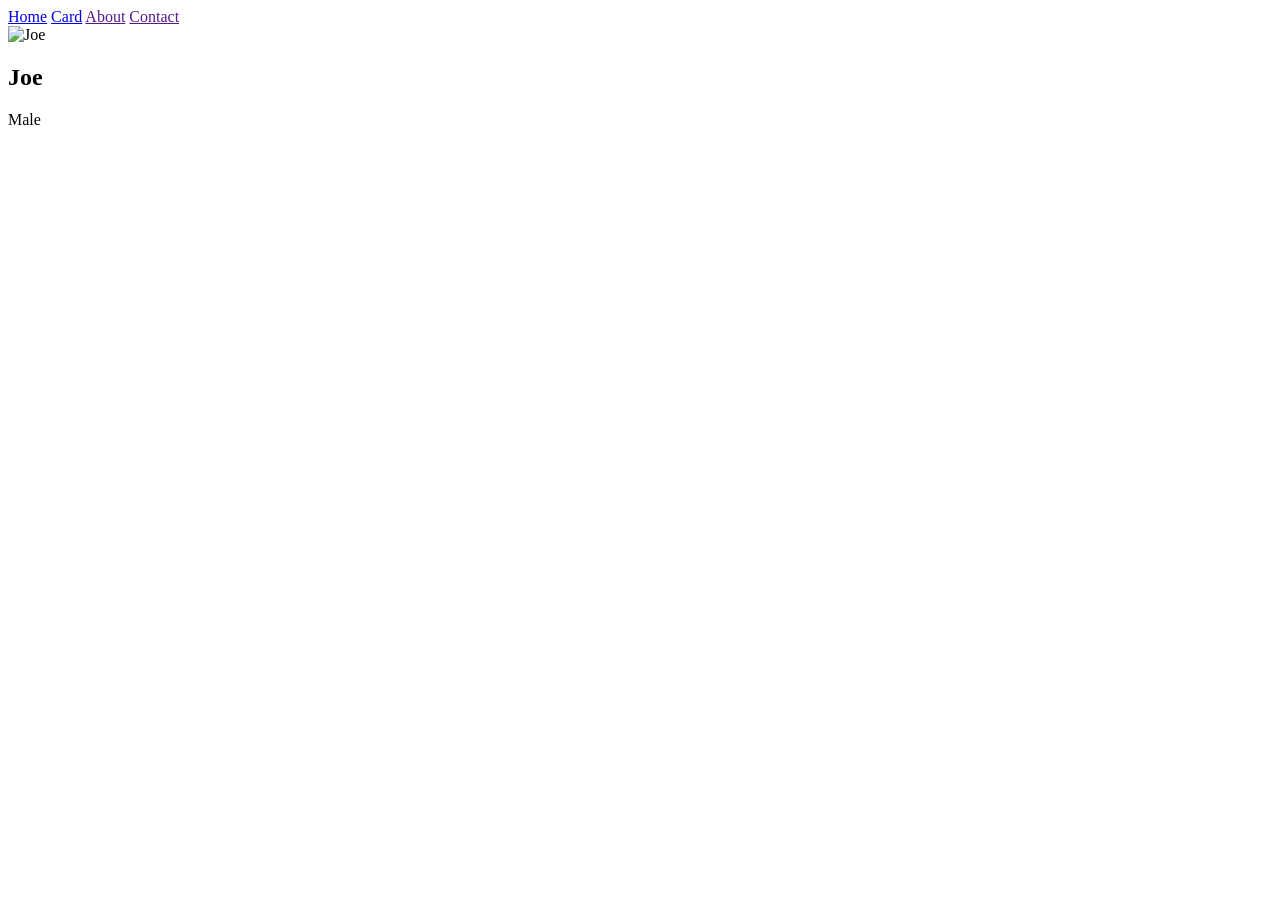
==== src/main/resources/static/card.html @ 6a14fc16 "different pages" ====
<!DOCTYPE html>
<html lang="en">
<head>
    <meta charset="UTF-8">
    <meta name="viewport" content="width=device-width, initial-scale=1.0">
    <title>Card</title>

    <link rel="stylesheet" href="card.css">
</head>

<body>

    <div class="navbar">

        <a href="index.html">Home</a>
        <a href="card.html">Card</a>
        <a href="">About</a>
        <a href="">Contact</a>

    </div>

    <div class="card">
    
        <img 
        src="https://www.w3schools.com/howto/img_avatar.png" 
        alt="Joe">

        <div class="container">

            <h2>Joe</h2>

            <p>Male</p>

        </div>

    </div>

</body>
</html>
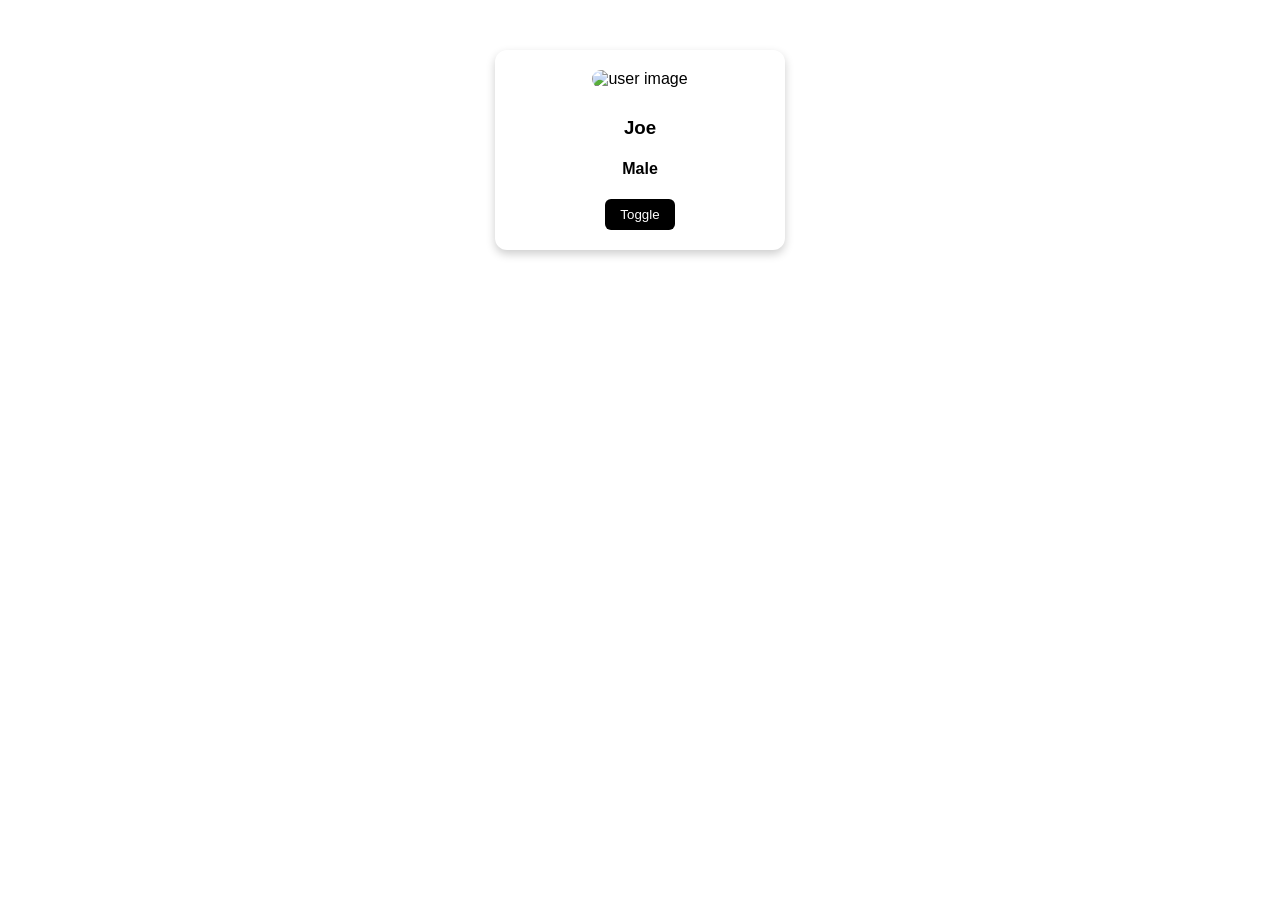
==== commit 2fbe7a4e: "toggle of cards in different pages" ====
--- a/src/main/resources/static/card.html
+++ b/src/main/resources/static/card.html
@@ -3,37 +3,28 @@
 <head>
     <meta charset="UTF-8">
     <meta name="viewport" content="width=device-width, initial-scale=1.0">
-    <title>Card</title>
+    <title>Card Toggle</title>
 
-    <link rel="stylesheet" href="card.css">
+    <link rel="stylesheet" href="css/card.css">
 </head>
 
 <body>
 
-    <div class="navbar">
+    <div class="card">
 
-        <a href="index.html">Home</a>
-        <a href="card.html">Card</a>
-        <a href="">About</a>
-        <a href="">Contact</a>
+        <img id="userImage"
+             src="https://www.w3schools.com/HOWTO/img_avatar.png"
+             alt="user image"
+             width="150">
+
+        <h3 id="userName">Joe</h3>
+        <h4 id="userGender">Male</h4>
+
+        <button onclick="toggleUser()">Toggle</button>
 
     </div>
 
-    <div class="card">
-    
-        <img 
-        src="https://www.w3schools.com/howto/img_avatar.png" 
-        alt="Joe">
-
-        <div class="container">
-
-            <h2>Joe</h2>
-
-            <p>Male</p>
-
-        </div>
-
-    </div>
+    <script src="js/toggle.js"></script>
 
 </body>
 </html>
--- a/src/main/resources/static/css/card.css
+++ b/src/main/resources/static/css/card.css
@@ -0,0 +1,24 @@
+.card {
+    width: 250px;
+    padding: 20px;
+    border-radius: 12px;
+    box-shadow: 0 4px 10px rgba(0,0,0,0.2);
+    text-align: center;
+    margin: 50px auto;
+    font-family: Arial;
+}
+
+.card img {
+    width: 100%;
+    border-radius: 10px;
+    margin-bottom: 10px;
+}
+
+button {
+    padding: 8px 15px;
+    border: none;
+    background: black;
+    color: white;
+    border-radius: 6px;
+    cursor: pointer;
+}
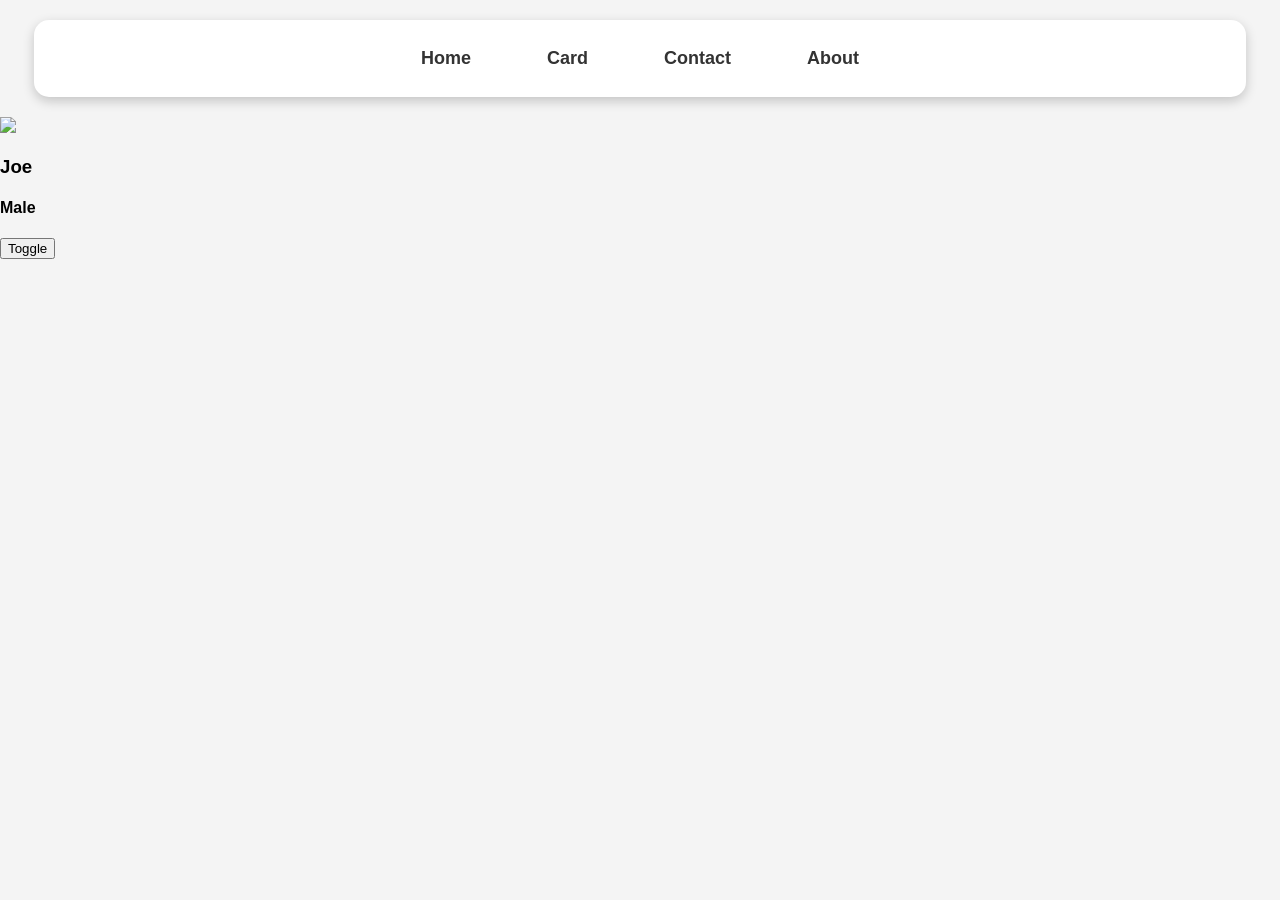
==== commit 567bb001: "toggle of cards in different pages1" ====
--- a/src/main/resources/static/card.html
+++ b/src/main/resources/static/card.html
@@ -1,30 +1,32 @@
 <!DOCTYPE html>
-<html lang="en">
+<html>
 <head>
-    <meta charset="UTF-8">
-    <meta name="viewport" content="width=device-width, initial-scale=1.0">
-    <title>Card Toggle</title>
-
-    <link rel="stylesheet" href="css/card.css">
+    <title>Card</title>
+    <link rel="stylesheet" href="css/site.css">
 </head>
-
 <body>
 
-    <div class="card">
+<div class="navbar">
+    <a href="/index.html">Home</a>
+    <a href="/card.html">Card</a>
+    <a href="/contact.html">Contact</a>
+    <a href="/about.html">About</a>
+</div>
 
-        <img id="userImage"
-             src="https://www.w3schools.com/HOWTO/img_avatar.png"
-             alt="user image"
-             width="150">
+<div class="card">
 
-        <h3 id="userName">Joe</h3>
-        <h4 id="userGender">Male</h4>
+    <img id="userImage"
+         src="https://www.w3schools.com/HOWTO/img_avatar.png"
+         width="150">
 
-        <button onclick="toggleUser()">Toggle</button>
+    <h3 id="userName">Joe</h3>
+    <h4 id="userGender">Male</h4>
 
-    </div>
+    <button onclick="toggleUser()">Toggle</button>
 
-    <script src="js/toggle.js"></script>
+</div>
+
+<script src="js/toggle.js"></script>
 
 </body>
 </html>
--- a/src/main/resources/static/css/site.css
+++ b/src/main/resources/static/css/site.css
@@ -0,0 +1,32 @@
+body{
+    margin:0;
+    font-family:Arial, sans-serif;
+    background-color:#f4f4f4;
+}
+
+.navbar{
+    width:90%;
+    margin:20px auto;
+    background-color:white;
+    padding:18px 30px;
+    border-radius:15px;
+    box-shadow:0 4px 12px rgba(0,0,0,0.2);
+    display:flex;
+    justify-content:center;
+    gap:40px;
+}
+
+.navbar a{
+    text-decoration:none;
+    color:#333;
+    font-size:18px;
+    font-weight:bold;
+    padding:10px 18px;
+    border-radius:8px;
+    transition:0.3s;
+}
+
+.navbar a:hover{
+    background-color:#4caf50;
+    color:white;
+}
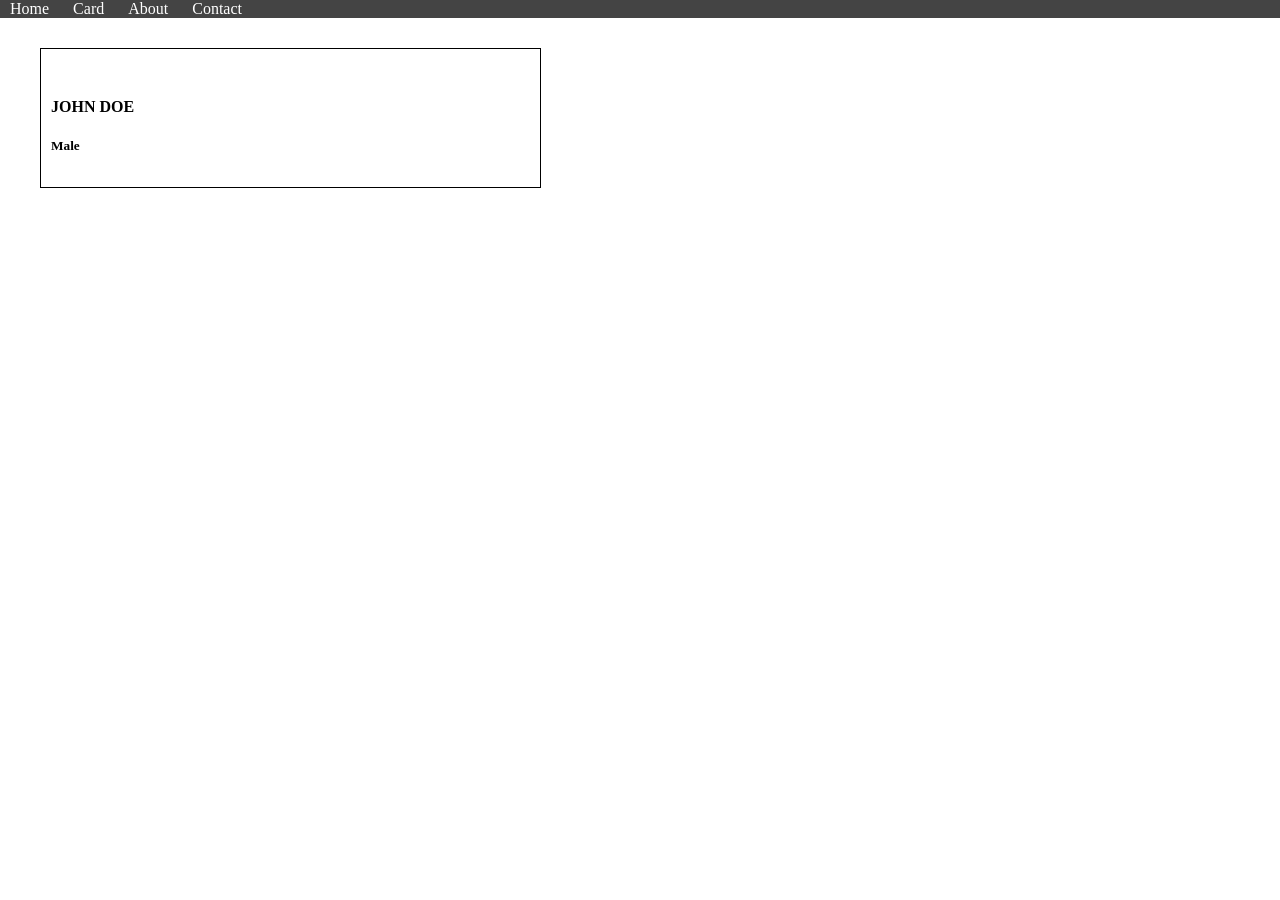
==== commit a67a87e8: "Card page and Card creation" ====
--- a/src/main/resources/static/card.html
+++ b/src/main/resources/static/card.html
@@ -1,32 +1,26 @@
 <!DOCTYPE html>
-<html>
+<html lang="en">
 <head>
-    <title>Card</title>
+    <meta charset="UTF-8">
+    <meta name="viewport" content="width=device-width, initial-scale=1.0">
+    <title>Home</title>
     <link rel="stylesheet" href="css/site.css">
+    <link rel="stylesheet" href="css/card.css">
 </head>
 <body>
 
-<div class="navbar">
-    <a href="/index.html">Home</a>
-    <a href="/card.html">Card</a>
-    <a href="/contact.html">Contact</a>
-    <a href="/about.html">About</a>
-</div>
-
-<div class="card">
-
-    <img id="userImage"
-         src="https://www.w3schools.com/HOWTO/img_avatar.png"
-         width="150">
-
-    <h3 id="userName">Joe</h3>
-    <h4 id="userGender">Male</h4>
-
-    <button onclick="toggleUser()">Toggle</button>
-
-</div>
-
-<script src="js/toggle.js"></script>
-
+    <div class="navbar">
+        <a href="/">Home</a>
+        <a href="/card.html">Card</a>
+        <a href="#">About</a>
+        <a href="#">Contact</a>
+    </div>
+    <div class="card">
+        <img src="https://www.w3schools.com/HOWTO/img_avatar.png" alt="">
+        <div class="card-content">
+        <h4>JOHN DOE</h4><h4>
+        <h5>Male</h5>
+    </div>
+    </div>
 </body>
 </html>
--- a/src/main/resources/static/css/site.css
+++ b/src/main/resources/static/css/site.css
@@ -1,32 +1,19 @@
+h1 {
+    color: red;
+}
 body{
-    margin:0;
-    font-family:Arial, sans-serif;
-    background-color:#f4f4f4;
+    margin:0px;
+    padding:0px;
 }
-
-.navbar{
-    width:90%;
-    margin:20px auto;
-    background-color:white;
-    padding:18px 30px;
-    border-radius:15px;
-    box-shadow:0 4px 12px rgba(0,0,0,0.2);
-    display:flex;
-    justify-content:center;
-    gap:40px;
+.navbar {
+    background-color: #444;
 }
-
 .navbar a{
+    color: #FFFFFF;
     text-decoration:none;
-    color:#333;
-    font-size:18px;
-    font-weight:bold;
-    padding:10px 18px;
-    border-radius:8px;
-    transition:0.3s;
+    padding: 10px; 
 }
-
 .navbar a:hover{
-    background-color:#4caf50;
-    color:white;
+    color: yellow;
+    /* padding: 10px; */
 }
--- a/src/main/resources/static/css/card.css
+++ b/src/main/resources/static/css/card.css
@@ -0,0 +1,9 @@
+.card{
+    border: 1px solid #000;
+    width: 39%;
+    margin-left: 40px;
+    margin-top: 30px;
+}
+.card-content{
+    padding: 10px;
+}
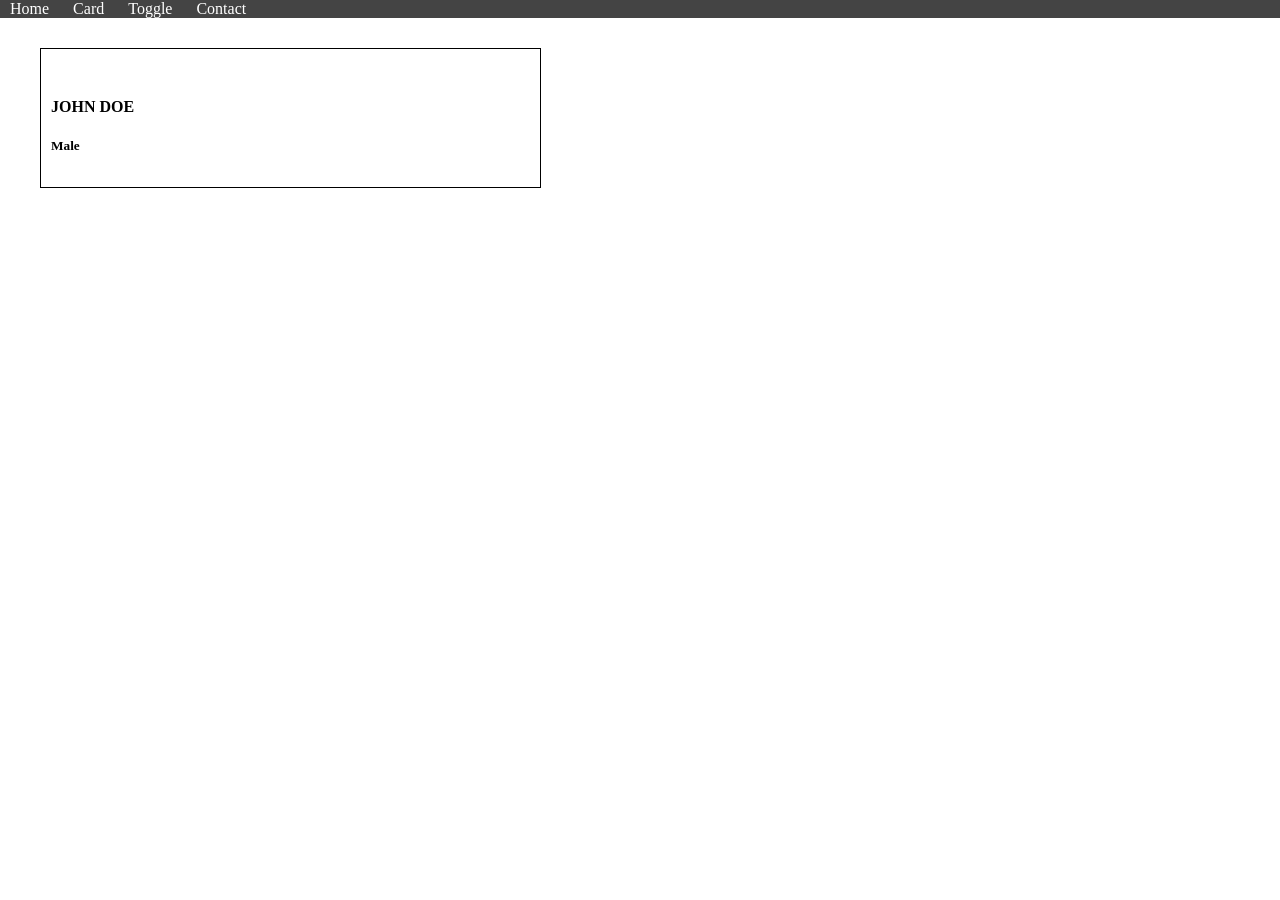
==== commit 5779f83f: "toggle card with java script" ====
--- a/src/main/resources/static/card.html
+++ b/src/main/resources/static/card.html
@@ -12,7 +12,7 @@
     <div class="navbar">
         <a href="/">Home</a>
         <a href="/card.html">Card</a>
-        <a href="#">About</a>
+        <a href="/toggle.html">Toggle</a>
         <a href="#">Contact</a>
     </div>
     <div class="card">
@@ -22,5 +22,7 @@
         <h5>Male</h5>
     </div>
     </div>
+    <script src="js/site.js"></script>
+    <script src="js/toggle.js"></script>
 </body>
 </html>
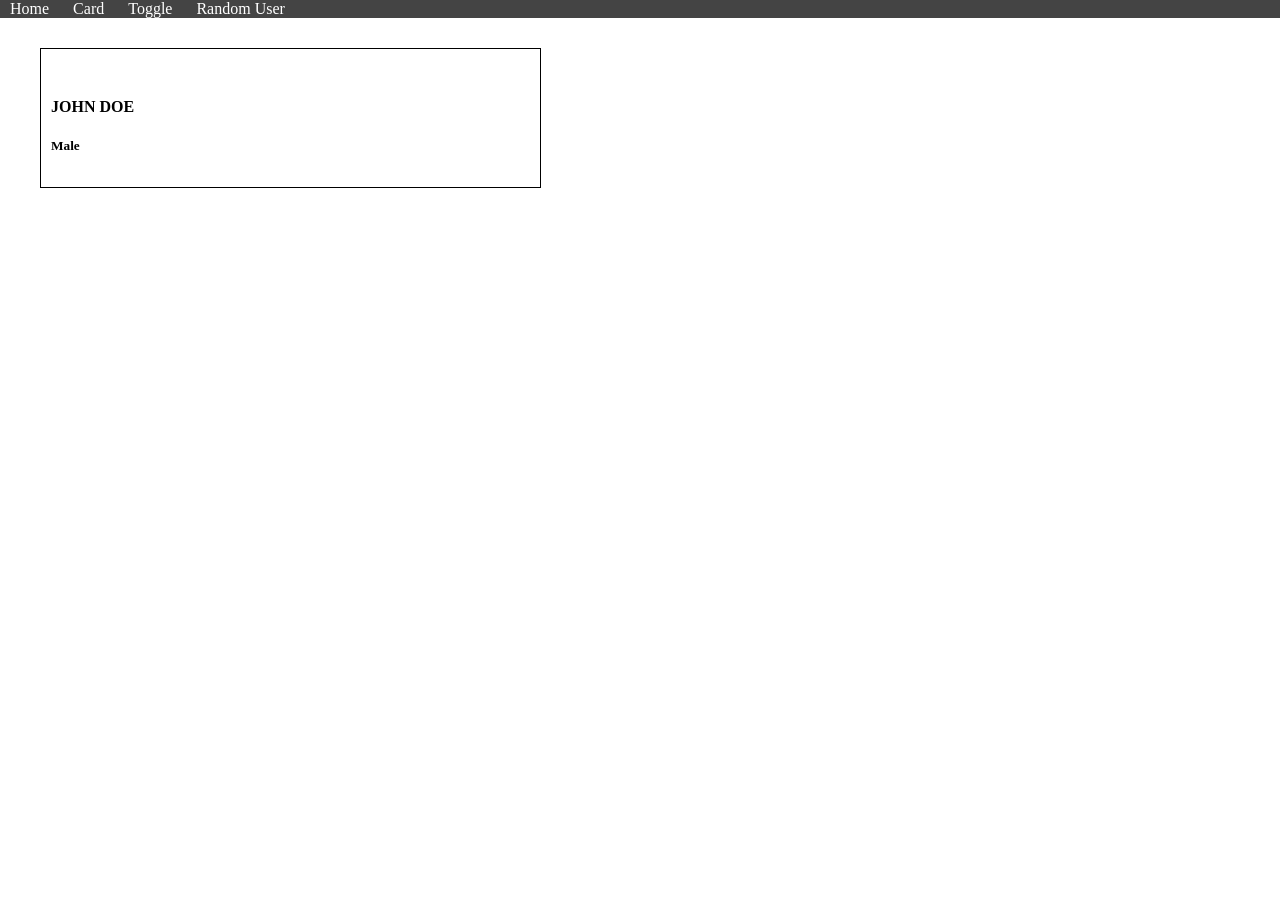
==== commit f92c316c: "API Call to Backend" ====
--- a/src/main/resources/static/card.html
+++ b/src/main/resources/static/card.html
@@ -13,7 +13,7 @@
         <a href="/">Home</a>
         <a href="/card.html">Card</a>
         <a href="/toggle.html">Toggle</a>
-        <a href="#">Contact</a>
+        <a href="/Randomuser.html">Random User</a>
     </div>
     <div class="card">
         <img src="https://www.w3schools.com/HOWTO/img_avatar.png" alt="">
